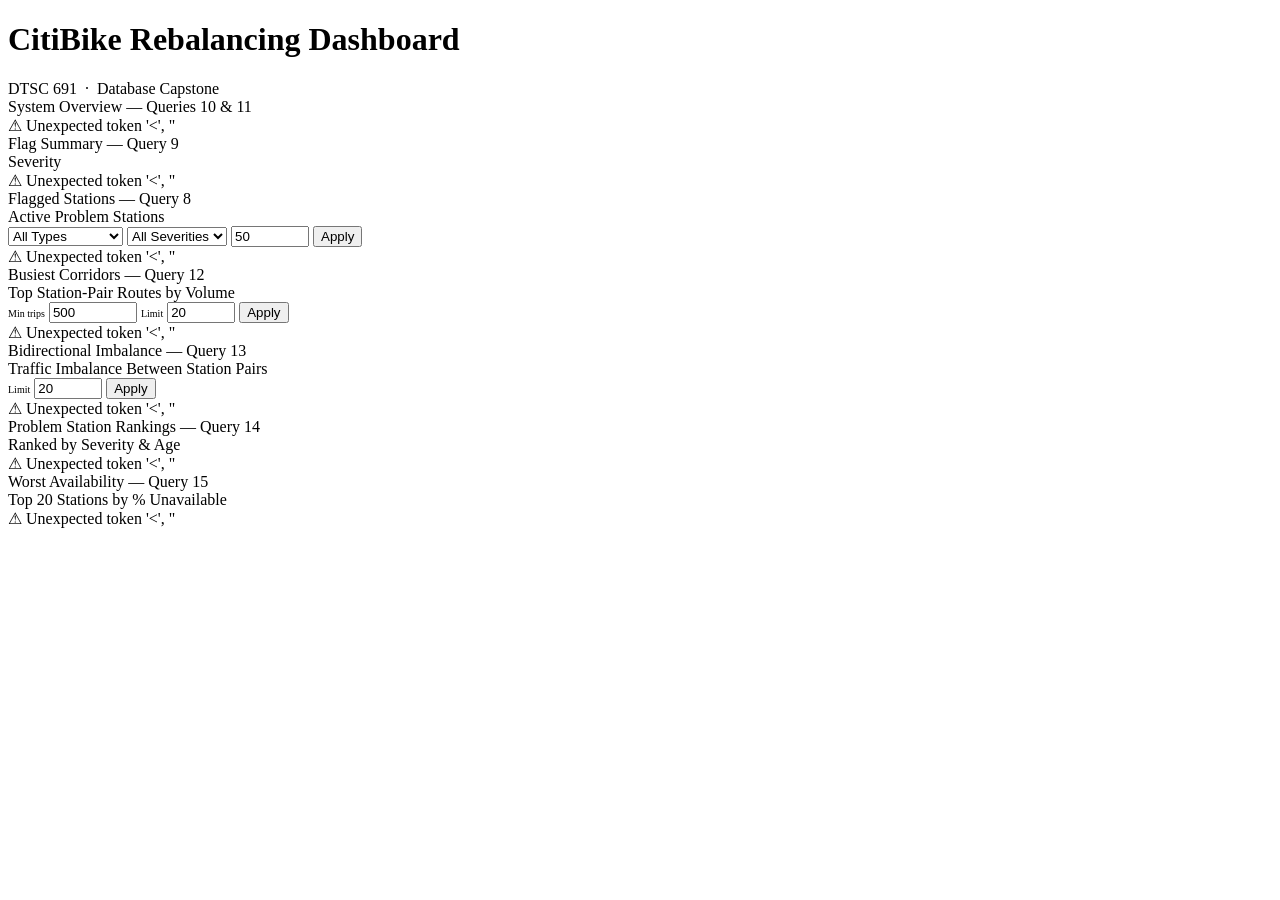
==== citibike_api/templates/index.html @ 6024fafd "Initial commit rebalancing analysis project" ====
<!DOCTYPE html>
<html lang="en">
<head>
<meta charset="UTF-8">
<meta name="viewport" content="width=device-width, initial-scale=1.0">
<title>CitiBike Rebalancing Dashboard</title>
<link href="https://fonts.googleapis.com/css2?family=Space+Mono:wght@400;700&family=DM+Sans:wght@300;400;500&display=swap" rel="stylesheet">
<link rel="stylesheet" href="{{ url_for('static', filename='style.css') }}">
</head>
<body>

<header>
  <div class="logo-dot"></div>
  <h1>CitiBike Rebalancing Dashboard</h1>
  <span class="subtitle">DTSC 691 &nbsp;·&nbsp; Database Capstone</span>
</header>

<main>

  <!-- ── SYSTEM OVERVIEW (Queries 10 & 11) ------------------------------>
  <section>
    <div class="section-label">System Overview — Queries 10 &amp; 11</div>
    <div class="stats-grid" id="stats-grid">
      <div class="state-msg"><span class="spinner"></span>loading...</div>
    </div>
    <div id="date-range-bar"></div>
  </section>

  <!----FLAG SUMMARY (Query 9) ------------------------------>
  <section>
    <div class="section-label">Flag Summary — Query 9</div>
    <div class="panel">
      <div class="panel-header">
        <span class="panel-title">  Severity</span>
      </div>
      <div class="panel-body" id="flag-summary-body">
        <div class="state-msg"><span class="spinner"></span>loading...</div>
      </div>
    </div>
  </section>

  <!----FLAGGED STATIONS (Query 8) ------------------------------>
  <section>
    <div class="section-label">Flagged Stations — Query 8</div>
    <div class="panel">
      <div class="panel-header">
        <span class="panel-title">Active Problem Stations</span>
        <div class="filter-row">
          <select id="filter-flag-type" onchange="loadFlags()">
            <option value="">All Types</option>
            <option value="chronic_empty">Chronic Empty</option>
            <option value="chronic_full">Chronic Full</option>
            <option value="high imbalance">High Imbalance</option>
          </select>
          <select id="filter-severity" onchange="loadFlags()">
            <option value="">All Severities</option>
            <option value="high">High</option>
            <option value="medium">Medium</option>
            <option value="low">Low</option>
          </select>
          <input type="number" id="filter-limit" value="50" min="5" max="500"
                 style="width:70px" title="Max rows">
          <button onclick="loadFlags()">Apply</button>
        </div>
      </div>
      <div class="panel-body" id="flags-body">
        <div class="state-msg"><span class="spinner"></span>loading...</div>
      </div>
    </div>
  </section>

    <!----BUSIEST CORRIDORS (Query 12) ──────────────────────── -->
  <section>
    <div class="section-label">Busiest Corridors — Query 12</div>
    <div class="panel">
      <div class="panel-header">
        <span class="panel-title">Top Station-Pair Routes by Volume</span>
        <div class="filter-row">
          <label style="font-family:var(--mono);font-size:10px;color:var(--muted)">Min trips</label>
          <input type="number" id="min-trips" value="500" min="1" style="width:80px">
          <label style="font-family:var(--mono);font-size:10px;color:var(--muted)">Limit</label>
          <input type="number" id="corridor-limit" value="20" min="5" max="100" style="width:60px">
          <button onclick="loadCorridors()">Apply</button>
        </div>
      </div>
      <div class="panel-body" id="corridors-body">
        <div class="state-msg"><span class="spinner"></span>loading...</div>
      </div>
    </div>
  </section>

  <!----BUSIEST CORRIDORS (Query 13) ──────────────────────── -->
  <section>
  <div class="section-label">Bidirectional Imbalance — Query 13</div>
  <div class="panel">
    <div class="panel-header">
      <span class="panel-title">Traffic Imbalance Between Station Pairs</span>
      <div class="filter-row">
        <label style="font-family:var(--mono);font-size:10px;color:var(--muted)">Limit</label>
        <input type="number" id="imbalance-limit" value="20" min="5" max="100" style="width:60px">
        <button onclick="loadImbalance()">Apply</button>
      </div>
    </div>
    <div class="panel-body" id="imbalance-body">
      <div class="state-msg"><span class="spinner"></span>loading...</div>
    </div>
  </div>
</section>

  <!----TWO-COL: RANKINGS (14) + WORST AVAILABILITY (15) ──── -->
  <div class="two-col">

    <section>
      <div class="section-label">Problem Station Rankings — Query 14</div>
      <div class="panel">
        <div class="panel-header">
          <span class="panel-title">Ranked by Severity &amp; Age</span>
        </div>
        <div class="panel-body" id="rankings-body">
          <div class="state-msg"><span class="spinner"></span>loading...</div>
        </div>
      </div>
    </section>

    <section>
      <div class="section-label">Worst Availability — Query 15</div>
      <div class="panel">
        <div class="panel-header">
          <span class="panel-title">Top 20 Stations by % Unavailable</span>
        </div>
        <div class="panel-body" id="worst-body">
          <div class="state-msg"><span class="spinner"></span>loading...</div>
        </div>
      </div>
    </section>

  </div>


</main>

<script>
const API = '';  // same origin — Flask serves both the page and the API

// -----fetch helper------------------------------------------------
async function apiFetch(path) {
  const res = await fetch(API + path);
  const json = await res.json();
  if (!res.ok) throw new Error(json.message || 'Request failed');
  return json.data;
}

function err(msg)  { return `<div class="state-msg">⚠ ${msg}</div>`; }
function empty()   { return `<div class="state-msg">No data found</div>`; }

// -----format helpers ------------------------------------------------
function fmtNum(n)  { return n == null ? '—' : Number(n).toLocaleString(); }

function fmtDateShort(d) {
  if (!d) return '—';
  return new Date(d).toLocaleDateString('en-US', { month: 'short', day: 'numeric', year: 'numeric' });
}

function severityBadge(s) {
  if (!s || s === 'none') return '<span style="color:var(--muted)">—</span>';
  return `<span class="badge badge-${s}">${s}</span>`;
}

function flagBadge(f) {
  if (!f || f === 'none') return '<span style="color:var(--muted)">—</span>';
  const cls   = f === 'chronic_empty' ? 'badge-empty' : f === 'chronic_full' ? 'badge-full' : 'badge-imbalance';
  const label = f.replace(/_/g, ' ');
  return `<span class="badge ${cls}">${label}</span>`;
}

// ---Query 10 & 11 — system stats ------------------------------------------------
async function loadStats() {
  try {
       // 1. Fetch data from endpoints in parallel
    const c = await apiFetch('/api/stats');
    const d = await apiFetch('/api/stats/range');

  // 2. Structure data for the dashboard cards
    const cards = [
      { label: 'Total Stations',  value: fmtNum(c.total_stations),     sub: `${fmtNum(c.active_stations)} active` },
      { label: 'Total Trips',     value: fmtNum(c.total_trips),         sub: 'historical records' },
      { label: 'Snapshots',       value: fmtNum(c.total_snapshots),     sub: 'availability records' },
      { label: 'Active Flags',    value: fmtNum(c.active_flags),        sub: 'unresolved issues' },
      { label: 'Chronic Empty',   value: fmtNum(c.chronic_empty_count), sub: 'stations' },
      { label: 'Chronic Full',    value: fmtNum(c.chronic_full_count),  sub: 'stations' },
    ];
       // 3. Render cards into #stats-grid with staggered animation delay
    document.getElementById('stats-grid').innerHTML = cards.map((c, i) => `
      <div class="stat-card" style="transition-delay:${i * 60}ms">
        <div class="label">${c.label}</div>
        <div class="value">${c.value}</div>
        <div class="sub">${c.sub}</div>
      </div>
    `).join('');

    // 4. Trigger CSS animation
    requestAnimationFrame(() => {
      document.querySelectorAll('.stat-card').forEach(el => el.classList.add('loaded'));
    });

    // 5. Populate date range information
    document.getElementById('date-range-bar').innerHTML = `
      <div class="date-range">
        <div class="date-item"><span class="dl">Snapshots from</span><span class="dv">${fmtDateShort(d.snapshots_starts)}</span></div>
        <div class="date-item"><span class="dl">Snapshots to</span>  <span class="dv">${fmtDateShort(d.snapshots_ends)}</span></div>
        <div class="date-item"><span class="dl">Trips from</span>    <span class="dv">${fmtDateShort(d.trips_start)}</span></div>
        <div class="date-item"><span class="dl">Trips to</span>      <span class="dv">${fmtDateShort(d.trips_end)}</span></div>
      </div>`;

  } catch(e) {
    document.getElementById('stats-grid').innerHTML = err(e.message);
  }
}

// ---Query 9 — flag summary ------------------------------------------------
async function loadFlagSummary() {
  try {
    const rows = await apiFetch('/api/flags/summary'); //Pauses execution to retrieve flag data without
    if (!rows.length) { document.getElementById('flag-summary-body').innerHTML = empty(); return; }

    document.getElementById('flag-summary-body').innerHTML = `
      <table>
        <thead><tr>
          <th>Flag Type</th><th>Severity</th><th>Active Count</th>
          <th>Oldest Active</th><th>Newest Active</th>
        </tr></thead>
        <tbody>
          ${rows.map(r => `<tr>        
            <td>${flagBadge(r.flag_type)}</td>
            <td>${severityBadge(r.severity)}</td>
            <td style="font-family:var(--mono);color:var(--accent)">${fmtNum(r.active_count)}</td>
            <td style="color:var(--muted)">${fmtDateShort(r.oldest_active)}</td>
            <td style="color:var(--muted)">${fmtDateShort(r.newest_active)}</td>
          </tr>`).join('')}
        </tbody>
      </table>`;
  } catch(e) {
    document.getElementById('flag-summary-body').innerHTML = err(e.message);
  }
}

// ---Query 8 — flagged stations ------------------------------------------------
async function loadFlags() {
  document.getElementById('flags-body').innerHTML = `<div class="state-msg"><span class="spinner"></span>loading...</div>`;
  //filters
  const flagType = document.getElementById('filter-flag-type').value;
  const severity = document.getElementById('filter-severity').value;
  const limit    = document.getElementById('filter-limit').value || 50;

  let url = `/api/flags?limit=${limit}`;
  if (flagType) url += `&flag_type=${flagType}`;
  if (severity) url += `&severity=${severity}`;

  try {
    const rows = await apiFetch(url);
    if (!rows.length) { document.getElementById('flags-body').innerHTML = empty(); return; }

    document.getElementById('flags-body').innerHTML = `
      <table>
        <thead><tr>
          <th>Station</th><th>Short Name</th><th>Flag Type</th>
          <th>Severity</th><th>Capacity</th><th>Detected</th>
        </tr></thead>
        <tbody>
          ${rows.map(r => `<tr>
            <td>${r.name}</td>
            <td style="font-family:var(--mono);color:var(--muted)">${r.short_name}</td>
            <td>${flagBadge(r.flag_type)}</td>
            <td>${severityBadge(r.severity)}</td>
            <td style="font-family:var(--mono)">${r.capacity ?? '—'}</td>
            <td style="color:var(--muted)">${fmtDateShort(r.detected_at)}</td>
          </tr>`).join('')}
        </tbody>
      </table>`;
  } catch(e) {
    document.getElementById('flags-body').innerHTML = err(e.message);
  }
}

// ---Query 12 — busiest corridors ------------------------------------------------
async function loadCorridors() {
  document.getElementById('corridors-body').innerHTML = `<div class="state-msg"><span class="spinner"></span>loading...</div>`;
  const minTrips = document.getElementById('min-trips').value || 500;
  const limit    = document.getElementById('corridor-limit').value || 20;

  try {
    const data = await apiFetch(`/api/corridors?min_trips=${minTrips}&limit=${limit}`);
    const rows = data;
    if (!rows.length) { document.getElementById('corridors-body').innerHTML = empty(); return; }

    document.getElementById('corridors-body').innerHTML = `
      <table>
        <thead><tr>
          <th>From</th><th>To</th><th>Trips</th><th>Avg Duration</th><th>% Member</th>
        </tr></thead>
        <tbody>
          ${rows.map(r => `<tr>
            <td>${r.start_station_name}</td>
            <td>${r.end_station_name}</td>
            <td style="font-family:var(--mono);color:var(--accent)">${fmtNum(r.trip_count)}</td>
            <td style="font-family:var(--mono);color:var(--muted)">${r.avg_duration_in_min} min</td>
            <td style="font-family:var(--mono)">${r.pct_member}%</td>
          </tr>`).join('')}
        </tbody>
      </table>`;
  } catch(e) {
    document.getElementById('corridors-body').innerHTML = err(e.message);
  }
}
// ── Query 13 — bidirectional imbalance ────────────────────────────────────────
async function loadImbalance() {
  document.getElementById('imbalance-body').innerHTML = `<div class="state-msg"><span class="spinner"></span>loading...</div>`;
  const limit = document.getElementById('imbalance-limit').value || 20;

  try {
    const rows = await apiFetch(`/api/corridors/imbalance?limit=${limit}`);
    if (!rows.length) { document.getElementById('imbalance-body').innerHTML = empty(); return; }

    document.getElementById('imbalance-body').innerHTML = `
      <table>
        <thead><tr>
          <th>Station A</th><th>Station B</th><th>A→B</th>
          <th>B→A</th><th>Imbalance</th><th>% Imbalance</th><th>Direction</th>
        </tr></thead>
        <tbody>
          ${rows.map(r => {
            const pct   = parseFloat(r.pct_imbalance);
            const color = pct > 75 ? 'var(--accent2)' : pct > 50 ? 'var(--warn)' : 'var(--text)';
            return `<tr>
              <td>${r.station_a_name}</td>
              <td>${r.station_b_name}</td>
              <td style="font-family:var(--mono)">${fmtNum(r.trips_a_to_b)}</td>
              <td style="font-family:var(--mono)">${fmtNum(r.trips_b_to_a)}</td>
              <td style="font-family:var(--mono);color:var(--warn)">${fmtNum(r.abs_imbalance)}</td>
              <td style="font-family:var(--mono);color:${color};font-weight:700">${r.pct_imbalance}%</td>
              <td style="color:var(--muted);font-size:11px">${r.imbalance_direction}</td>
            </tr>`;
          }).join('')}
        </tbody>
      </table>`;
  } catch(e) {
    document.getElementById('imbalance-body').innerHTML = err(e.message);
  }
}
// ---Query 14 — problem station rankings ------------------------------------------------
async function loadRankings() {
  try {
    const rows = await apiFetch('/api/rankings');
    if (!rows.length) { document.getElementById('rankings-body').innerHTML = empty(); return; }

    document.getElementById('rankings-body').innerHTML = `
      <table>
        <thead><tr>
          <th>Rank</th><th>Station</th><th>Flag</th><th>Severity</th><th>Total in flag type</th>
        </tr></thead>
        <tbody>
          ${rows.map(r => {
            const rankCls = r.rank_within_flag <= 3 ? `rank-${r.rank_within_flag}` : 'rank-num';
            return `<tr>
              <td class="${rankCls}" style="font-family:var(--mono)">#${r.rank_within_flag}</td>
              <td>${r.name}</td>
              <td>${flagBadge(r.flag_type)}</td>
              <td>${severityBadge(r.severity)}</td>
              <td style="font-family:var(--mono);color:var(--muted)">${r.total_in_flag_type}</td>
            </tr>`;
          }).join('')}
        </tbody>
      </table>`;
  } catch(e) {
    document.getElementById('rankings-body').innerHTML = err(e.message);
  }
}

// ---Query 15 — worst availability ------------------------------------------------
async function loadWorst() {
  try {
    const rows = await apiFetch('/api/rankings/worst_availability');
    if (!rows.length) { document.getElementById('worst-body').innerHTML = empty(); return; }

    document.getElementById('worst-body').innerHTML = `
      <table>
        <thead><tr>
          <th>#</th><th>Station</th><th>% Empty</th>
          <th>% Full</th><th>% Total Unavailable</th><th>Days</th>
        </tr></thead>
        <tbody>
          ${rows.map((r, i) => {
            const pct   = parseFloat(r.avg_pct_unavailable);
            const color = pct > 50 ? 'var(--accent2)' : pct > 25 ? 'var(--warn)' : 'var(--text)';
            return `<tr>
              <td class="rank-num" style="font-family:var(--mono)">${i + 1}</td>
              <td>${r.name}</td>
              <td style="font-family:var(--mono);color:var(--accent2)">${r.avg_pct_empty}%</td>
              <td style="font-family:var(--mono);color:var(--accent)">${r.avg_pct_full}%</td>
              <td style="font-family:var(--mono);color:${color};font-weight:700">${r.avg_pct_unavailable}%</td>
              <td style="font-family:var(--mono);color:var(--muted)">${r.days_sampled}</td>
            </tr>`;
          }).join('')}
        </tbody>
      </table>`;
  } catch(e) {
    document.getElementById('worst-body').innerHTML = err(e.message);
  }
}



// ── boot — load all panels on page load ------------------------------------------------
loadStats();
loadFlagSummary();
loadFlags();
loadCorridors();
loadRankings();
loadWorst();
loadImbalance();

</script>
</body>
</html>
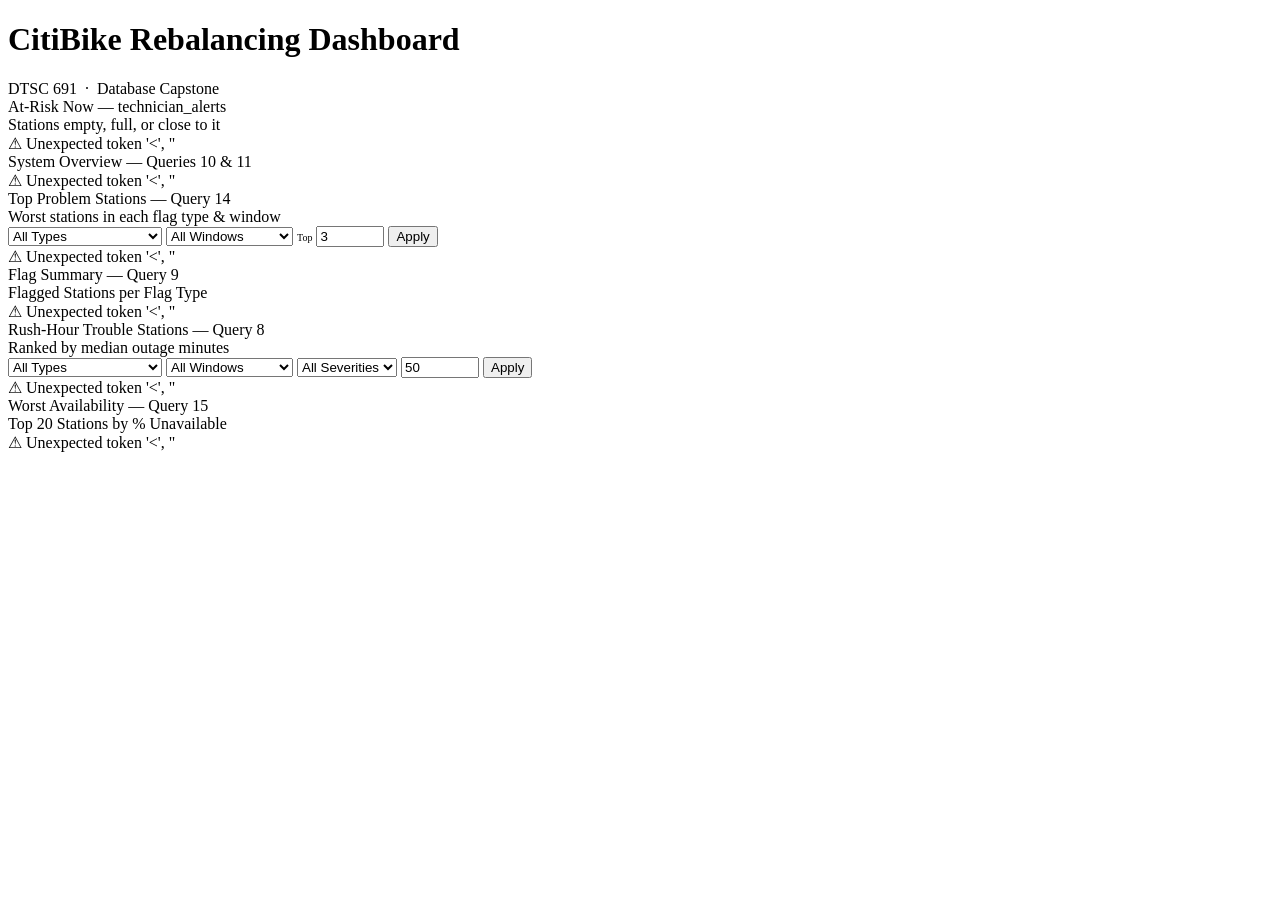
==== commit 708d5f3f: "Rework dashboard for new schema: at-risk panel, rankings filters, flags refresh fixes" ====
--- a/citibike_api/templates/index.html
+++ b/citibike_api/templates/index.html
@@ -16,6 +16,21 @@
 </header>
 
 <main>
+  <!-- ── AT-RISK NOW (technician_alerts view) ------------------------------>
+  <section>
+    <div class="section-label">At-Risk Now — technician_alerts</div>
+    <div class="panel">
+      <div class="panel-header">
+        <span class="panel-title">Stations empty, full, or close to it</span>
+        <span id="alerts-asof" style="font-family:var(--mono);font-size:11px;color:var(--muted)"></span>
+         
+      </div>     <!-- /panel-header -->
+      <div class="filter-row" id="alerts-tabs"></div>
+      <div class="panel-body" id="alerts-body">
+        <div class="state-msg"><span class="spinner"></span>loading...</div>
+      </div>     <!-- /panel-body -->
+    </div>       <!-- /panel -->
+  </section>
 
   <!-- ── SYSTEM OVERVIEW (Queries 10 & 11) ------------------------------>
   <section>
@@ -26,12 +41,42 @@
     <div id="date-range-bar"></div>
   </section>
 
+     <!-- ── RANKINGS (Query 14) ------------------------------>
+  <section>
+    <div class="section-label">Top Problem Stations — Query 14</div>
+    <div class="panel">
+      <div class="panel-header">
+        <span class="panel-title">Worst stations in each flag type &amp; window</span>
+        <div class="filter-row">
+          <select id="rank-flag-type" onchange="loadRankings()">
+            <option value="">All Types</option>
+            <option value="chronic_empty">Chronic Empty</option>
+            <option value="chronic_full">Chronic Full</option>
+            <option value="imbalance_toward_empty">Drains (toward empty)</option>
+            <option value="imbalance_toward_full">Fills (toward full)</option>
+          </select>
+          <select id="rank-window" onchange="loadRankings()">
+            <option value="">All Windows</option>
+            <option value="weekday_am_rush">AM Rush (7–10)</option>
+            <option value="weekday_pm_rush">PM Rush (17–20)</option>
+          </select>
+          <label style="font-family:var(--mono);font-size:10px;color:var(--muted)">Top</label>
+          <input type="number" id="rank-per-group" value="3" min="1" max="20" style="width:60px" title="Stations per group">
+          <button onclick="loadRankings()">Apply</button>
+        </div>   <!-- /filter-row -->
+      </div>     <!-- /panel-header -->
+      <div class="panel-body" id="rankings-body">
+        <div class="state-msg"><span class="spinner"></span>loading...</div>
+      </div>     <!-- /panel-body -->
+    </div>       <!-- /panel -->
+  </section>
+
   <!----FLAG SUMMARY (Query 9) ------------------------------>
   <section>
     <div class="section-label">Flag Summary — Query 9</div>
     <div class="panel">
       <div class="panel-header">
-        <span class="panel-title">  Severity</span>
+        <span class="panel-title">  Flagged Stations per Flag Type</span>
       </div>
       <div class="panel-body" id="flag-summary-body">
         <div class="state-msg"><span class="spinner"></span>loading...</div>
@@ -41,16 +86,22 @@
 
   <!----FLAGGED STATIONS (Query 8) ------------------------------>
   <section>
-    <div class="section-label">Flagged Stations — Query 8</div>
+    <div class="section-label">Rush-Hour Trouble Stations — Query 8</div>
     <div class="panel">
       <div class="panel-header">
-        <span class="panel-title">Active Problem Stations</span>
+        <span class="panel-title">Ranked by median outage minutes</span>
         <div class="filter-row">
           <select id="filter-flag-type" onchange="loadFlags()">
             <option value="">All Types</option>
             <option value="chronic_empty">Chronic Empty</option>
             <option value="chronic_full">Chronic Full</option>
-            <option value="high imbalance">High Imbalance</option>
+            <option value="imbalance_toward_empty">Drains (toward empty)</option>
+            <option value="imbalance_toward_full">Fills (toward full)</option>
+          </select>
+          <select id="filter-window" onchange="loadFlags()">
+            <option value="">All Windows</option>
+            <option value="weekday_am_rush">AM Rush (7–10)</option>
+            <option value="weekday_pm_rush">PM Rush (17–20)</option>
           </select>
           <select id="filter-severity" onchange="loadFlags()">
             <option value="">All Severities</option>
@@ -58,69 +109,20 @@
             <option value="medium">Medium</option>
             <option value="low">Low</option>
           </select>
-          <input type="number" id="filter-limit" value="50" min="5" max="500"
-                 style="width:70px" title="Max rows">
+          <input type="number" id="filter-limit" value="50" min="5" max="500" style="width:70px" title="Max rows">
           <button onclick="loadFlags()">Apply</button>
-        </div>
-      </div>
+        </div>   <!-- /filter-row -->
+      </div>     <!-- /panel-header -->
       <div class="panel-body" id="flags-body">
         <div class="state-msg"><span class="spinner"></span>loading...</div>
-      </div>
-    </div>
+      </div>     <!-- /panel-body -->
+    </div>       <!-- /panel -->
   </section>
-
-    <!----BUSIEST CORRIDORS (Query 12) ──────────────────────── -->
-  <section>
-    <div class="section-label">Busiest Corridors — Query 12</div>
-    <div class="panel">
-      <div class="panel-header">
-        <span class="panel-title">Top Station-Pair Routes by Volume</span>
-        <div class="filter-row">
-          <label style="font-family:var(--mono);font-size:10px;color:var(--muted)">Min trips</label>
-          <input type="number" id="min-trips" value="500" min="1" style="width:80px">
-          <label style="font-family:var(--mono);font-size:10px;color:var(--muted)">Limit</label>
-          <input type="number" id="corridor-limit" value="20" min="5" max="100" style="width:60px">
-          <button onclick="loadCorridors()">Apply</button>
-        </div>
-      </div>
-      <div class="panel-body" id="corridors-body">
-        <div class="state-msg"><span class="spinner"></span>loading...</div>
-      </div>
-    </div>
-  </section>
-
-  <!----BUSIEST CORRIDORS (Query 13) ──────────────────────── -->
-  <section>
-  <div class="section-label">Bidirectional Imbalance — Query 13</div>
-  <div class="panel">
-    <div class="panel-header">
-      <span class="panel-title">Traffic Imbalance Between Station Pairs</span>
-      <div class="filter-row">
-        <label style="font-family:var(--mono);font-size:10px;color:var(--muted)">Limit</label>
-        <input type="number" id="imbalance-limit" value="20" min="5" max="100" style="width:60px">
-        <button onclick="loadImbalance()">Apply</button>
-      </div>
-    </div>
-    <div class="panel-body" id="imbalance-body">
-      <div class="state-msg"><span class="spinner"></span>loading...</div>
-    </div>
-  </div>
-</section>
-
-  <!----TWO-COL: RANKINGS (14) + WORST AVAILABILITY (15) ──── -->
+ 
+
+  <!---- RANKINGS (14) + WORST AVAILABILITY (15) ──── -->
   <div class="two-col">
 
-    <section>
-      <div class="section-label">Problem Station Rankings — Query 14</div>
-      <div class="panel">
-        <div class="panel-header">
-          <span class="panel-title">Ranked by Severity &amp; Age</span>
-        </div>
-        <div class="panel-body" id="rankings-body">
-          <div class="state-msg"><span class="spinner"></span>loading...</div>
-        </div>
-      </div>
-    </section>
 
     <section>
       <div class="section-label">Worst Availability — Query 15</div>
@@ -182,13 +184,13 @@
 
   // 2. Structure data for the dashboard cards
     const cards = [
-      { label: 'Total Stations',  value: fmtNum(c.total_stations),     sub: `${fmtNum(c.active_stations)} active` },
-      { label: 'Total Trips',     value: fmtNum(c.total_trips),         sub: 'historical records' },
-      { label: 'Snapshots',       value: fmtNum(c.total_snapshots),     sub: 'availability records' },
-      { label: 'Active Flags',    value: fmtNum(c.active_flags),        sub: 'unresolved issues' },
-      { label: 'Chronic Empty',   value: fmtNum(c.chronic_empty_count), sub: 'stations' },
-      { label: 'Chronic Full',    value: fmtNum(c.chronic_full_count),  sub: 'stations' },
-    ];
+      { label: 'Total Stations',   value: fmtNum(c.total_stations),      sub: 'in system' },
+      { label: 'Total Trips',      value: fmtNum(c.total_trips),         sub: 'historical records' },
+      { label: 'Snapshots',        value: fmtNum(c.total_snapshots),     sub: 'availability records' },
+      { label: 'Flagged Stations', value: fmtNum(c.active_flags),        sub: `flags as of ${fmtDateShort(c.flags_computed_at)}` },
+      { label: 'Chronic Empty',    value: fmtNum(c.chronic_empty_count), sub: 'stations, weekday rush' },
+      { label: 'Chronic Full',     value: fmtNum(c.chronic_full_count),  sub: 'stations, weekday rush' },
+];
        // 3. Render cards into #stats-grid with staggered animation delay
     document.getElementById('stats-grid').innerHTML = cards.map((c, i) => `
       <div class="stat-card" style="transition-delay:${i * 60}ms">
@@ -226,17 +228,21 @@
     document.getElementById('flag-summary-body').innerHTML = `
       <table>
         <thead><tr>
-          <th>Flag Type</th><th>Severity</th><th>Active Count</th>
-          <th>Oldest Active</th><th>Newest Active</th>
+          <th>Flag Type</th><th>Window</th><th>Severity</th><th>Stations</th><th>Avg Metric</th>
         </tr></thead>
         <tbody>
-          ${rows.map(r => `<tr>        
-            <td>${flagBadge(r.flag_type)}</td>
-            <td>${severityBadge(r.severity)}</td>
-            <td style="font-family:var(--mono);color:var(--accent)">${fmtNum(r.active_count)}</td>
-            <td style="color:var(--muted)">${fmtDateShort(r.oldest_active)}</td>
-            <td style="color:var(--muted)">${fmtDateShort(r.newest_active)}</td>
-          </tr>`).join('')}
+          ${rows.map(r => {
+  // metric_value means different things per flag type, so label the unit
+  const unit = r.flag_type.startsWith('chronic') ? '% of rush snapshots' : '% of capacity';
+  const windowText = r.window_label.replace('weekday_', '').replace('_', ' ');  // "am rush"
+  return `<tr>
+    <td>${flagBadge(r.flag_type)}</td>
+    <td style="font-family:var(--mono);color:var(--muted)">${windowText}</td>
+    <td>${severityBadge(r.severity)}</td>
+    <td style="font-family:var(--mono);color:var(--accent)">${fmtNum(r.station_count)}</td>
+    <td style="font-family:var(--mono)">${r.avg_metric_value} <span style="color:var(--muted)">${unit}</span></td>
+  </tr>`;
+}).join('')}
         </tbody>
       </table>`;
   } catch(e) {
@@ -246,14 +252,18 @@
 
 // ---Query 8 — flagged stations ------------------------------------------------
 async function loadFlags() {
+
   document.getElementById('flags-body').innerHTML = `<div class="state-msg"><span class="spinner"></span>loading...</div>`;
-  //filters
+
+  // filters
   const flagType = document.getElementById('filter-flag-type').value;
+  const win      = document.getElementById('filter-window').value;   // not "window": that's the browser's global
   const severity = document.getElementById('filter-severity').value;
   const limit    = document.getElementById('filter-limit').value || 50;
 
   let url = `/api/flags?limit=${limit}`;
   if (flagType) url += `&flag_type=${flagType}`;
+  if (win)      url += `&window=${win}`;
   if (severity) url += `&severity=${severity}`;
 
   try {
@@ -263,110 +273,128 @@
     document.getElementById('flags-body').innerHTML = `
       <table>
         <thead><tr>
-          <th>Station</th><th>Short Name</th><th>Flag Type</th>
-          <th>Severity</th><th>Capacity</th><th>Detected</th>
-        </tr></thead>
-        <tbody>
-          ${rows.map(r => `<tr>
-            <td>${r.name}</td>
-            <td style="font-family:var(--mono);color:var(--muted)">${r.short_name}</td>
-            <td>${flagBadge(r.flag_type)}</td>
-            <td>${severityBadge(r.severity)}</td>
-            <td style="font-family:var(--mono)">${r.capacity ?? '—'}</td>
-            <td style="color:var(--muted)">${fmtDateShort(r.detected_at)}</td>
-          </tr>`).join('')}
-        </tbody>
-      </table>`;
-  } catch(e) {
-    document.getElementById('flags-body').innerHTML = err(e.message);
-  }
-}
-
-// ---Query 12 — busiest corridors ------------------------------------------------
-async function loadCorridors() {
-  document.getElementById('corridors-body').innerHTML = `<div class="state-msg"><span class="spinner"></span>loading...</div>`;
-  const minTrips = document.getElementById('min-trips').value || 500;
-  const limit    = document.getElementById('corridor-limit').value || 20;
-
-  try {
-    const data = await apiFetch(`/api/corridors?min_trips=${minTrips}&limit=${limit}`);
-    const rows = data;
-    if (!rows.length) { document.getElementById('corridors-body').innerHTML = empty(); return; }
-
-    document.getElementById('corridors-body').innerHTML = `
-      <table>
-        <thead><tr>
-          <th>From</th><th>To</th><th>Trips</th><th>Avg Duration</th><th>% Member</th>
-        </tr></thead>
-        <tbody>
-          ${rows.map(r => `<tr>
-            <td>${r.start_station_name}</td>
-            <td>${r.end_station_name}</td>
-            <td style="font-family:var(--mono);color:var(--accent)">${fmtNum(r.trip_count)}</td>
-            <td style="font-family:var(--mono);color:var(--muted)">${r.avg_duration_in_min} min</td>
-            <td style="font-family:var(--mono)">${r.pct_member}%</td>
-          </tr>`).join('')}
-        </tbody>
-      </table>`;
-  } catch(e) {
-    document.getElementById('corridors-body').innerHTML = err(e.message);
-  }
-}
-// ── Query 13 — bidirectional imbalance ────────────────────────────────────────
-async function loadImbalance() {
-  document.getElementById('imbalance-body').innerHTML = `<div class="state-msg"><span class="spinner"></span>loading...</div>`;
-  const limit = document.getElementById('imbalance-limit').value || 20;
-
-  try {
-    const rows = await apiFetch(`/api/corridors/imbalance?limit=${limit}`);
-    if (!rows.length) { document.getElementById('imbalance-body').innerHTML = empty(); return; }
-
-    document.getElementById('imbalance-body').innerHTML = `
-      <table>
-        <thead><tr>
-          <th>Station A</th><th>Station B</th><th>A→B</th>
-          <th>B→A</th><th>Imbalance</th><th>% Imbalance</th><th>Direction</th>
+          <th>Station</th><th>Flag</th><th>Window</th><th>Severity</th>
+          <th>Metric</th><th>Median Outage</th><th>Outages</th>
         </tr></thead>
         <tbody>
           ${rows.map(r => {
-            const pct   = parseFloat(r.pct_imbalance);
-            const color = pct > 75 ? 'var(--accent2)' : pct > 50 ? 'var(--warn)' : 'var(--text)';
+            const unit       = r.flag_type.startsWith('chronic') ? '% of rush snapshots' : '% of capacity';
+            const windowText = r.window_label.replace('weekday_', '').replace('_', ' ');
+            const median     = r.median_outage_minutes == null ? '—' : `${r.median_outage_minutes} min`;
             return `<tr>
-              <td>${r.station_a_name}</td>
-              <td>${r.station_b_name}</td>
-              <td style="font-family:var(--mono)">${fmtNum(r.trips_a_to_b)}</td>
-              <td style="font-family:var(--mono)">${fmtNum(r.trips_b_to_a)}</td>
-              <td style="font-family:var(--mono);color:var(--warn)">${fmtNum(r.abs_imbalance)}</td>
-              <td style="font-family:var(--mono);color:${color};font-weight:700">${r.pct_imbalance}%</td>
-              <td style="color:var(--muted);font-size:11px">${r.imbalance_direction}</td>
+              <td>${r.name} <span style="font-family:var(--mono);color:var(--muted)">${r.short_name ?? ''}</span></td>
+              <td>${flagBadge(r.flag_type)}</td>
+              <td style="font-family:var(--mono);color:var(--muted)">${windowText}</td>
+              <td>${severityBadge(r.severity)}</td>
+              <td style="font-family:var(--mono)">${r.metric_value} <span style="color:var(--muted)">${unit}</span></td>
+              <td style="font-family:var(--mono);color:var(--accent)">${median}</td>
+              <td style="font-family:var(--mono)">${r.outage_count ?? '—'}</td>
             </tr>`;
           }).join('')}
         </tbody>
       </table>`;
   } catch(e) {
-    document.getElementById('imbalance-body').innerHTML = err(e.message);
-  }
-}
-// ---Query 14 — problem station rankings ------------------------------------------------
+    document.getElementById('flags-body').innerHTML = err(e.message);
+  }
+}
+
+// ---Query 13: At-risk now — technician_alerts view ------------------------------------------------
+let alertsStatus = 'empty';   // which status the list is showing; changed by the buttons
+
+
+function statusBadge(s) {
+  const cls = { empty: 'badge-empty', full: 'badge-full',
+                near_empty: 'badge-medium', near_full: 'badge-medium' }[s] || '';
+  return `<span class="badge ${cls}">${s.replace('_', ' ')}</span>`;
+}
+let alertCounts = {};   // last counts from the server: { empty: 120, full: 45, ... }
+
+function renderAlertTabs() {
+  const order = ['empty', 'full', 'near_empty', 'near_full'];
+  document.getElementById('alerts-tabs').innerHTML = order.map(s => `
+    <button onclick="alertsStatus='${s}'; loadAlerts();"
+            style="${s === alertsStatus ? 'background:var(--accent);color:var(--bg)' : ''}">
+      ${s.replace('_', ' ')} ${alertCounts[s] ?? 0}
+    </button>`).join('');
+}
+
+async function loadAlertCounts() {
+  const counts = await apiFetch('/api/at_risk/summary');
+  alertCounts = Object.fromEntries(counts.map(c => [c.status, c.n]));
+}
+
+async function loadAlerts(refreshCounts = false) {
+  try {
+    document.getElementById('alerts-body').innerHTML = '<div class="loading"><span class="spinner"></span> Loading…</div>';
+    if (refreshCounts) await loadAlertCounts();
+    renderAlertTabs();
+    const rows = await apiFetch(`/api/at_risk?status=${alertsStatus}&limit=10`);
+
+    document.getElementById('alerts-asof').textContent = rows.length
+      ? `as of ${new Date(rows[0].as_of).toLocaleTimeString('en-US', { hour: 'numeric', minute: '2-digit' })} NYC`
+      : '';
+
+    if (!rows.length) { document.getElementById('alerts-body').innerHTML = empty(); return; }
+
+    document.getElementById('alerts-body').innerHTML = `
+      <table>
+        <thead><tr>
+          <th>Station</th><th>Status</th><th>Bikes / Docks</th><th>For</th><th>Chronic</th>
+        </tr></thead>
+        <tbody>
+          ${rows.map(r => {
+            const minutes     = r.minutes_in_status == null ? '—' : `${fmtNum(r.minutes_in_status)} min`;
+            const chronic     = r.status.endsWith('empty') ? r.chronic_empty_pct : r.chronic_full_pct;
+            const chronicText = chronic == null ? '—' : `${chronic}% of rush checks`;
+            return `<tr>
+              <td>${r.name} <span style="font-family:var(--mono);color:var(--muted)">${r.short_name ?? ''}</span></td>
+              <td>${statusBadge(r.status)}</td>
+              <td style="font-family:var(--mono)">${r.bikes} / ${r.docks}</td>
+              <td style="font-family:var(--mono);color:var(--accent)">${minutes}</td>
+              <td style="font-family:var(--mono);color:var(--muted)">${chronicText}</td>
+            </tr>`;
+          }).join('')}
+        </tbody>
+      </table>`;
+  } catch(e) {
+    document.getElementById('alerts-body').innerHTML = err(e.message);
+  }
+}
+
+// ---Query 14 — top problem stations per flag type + window ------------------------
 async function loadRankings() {
-  try {
-    const rows = await apiFetch('/api/rankings');
+  document.getElementById('rankings-body').innerHTML = `<div class="state-msg"><span class="spinner"></span>loading...</div>`;
+
+  // filters (rank- prefix: these ids belong to this panel only)
+  const flagType = document.getElementById('rank-flag-type').value;
+  const win      = document.getElementById('rank-window').value;
+  const perGroup = document.getElementById('rank-per-group').value || 3;
+
+  let url = `/api/rankings?per_group=${perGroup}`;
+  if (flagType) url += `&flag_type=${flagType}`;
+  if (win)      url += `&window=${win}`;
+
+  try {
+    const rows = await apiFetch(url);
     if (!rows.length) { document.getElementById('rankings-body').innerHTML = empty(); return; }
 
     document.getElementById('rankings-body').innerHTML = `
       <table>
         <thead><tr>
-          <th>Rank</th><th>Station</th><th>Flag</th><th>Severity</th><th>Total in flag type</th>
+          <th>Flag</th><th>Window</th><th>Rank</th><th>Station</th><th>Severity</th><th>Median Outage</th>
         </tr></thead>
         <tbody>
           ${rows.map(r => {
-            const rankCls = r.rank_within_flag <= 3 ? `rank-${r.rank_within_flag}` : 'rank-num';
+            const windowText = r.window_label.replace('weekday_', '').replace('_', ' ');
+            const rankCls    = r.rank_in_group <= 3 ? `rank-${r.rank_in_group}` : 'rank-num';
+            const median     = r.median_outage_minutes == null ? '—' : `${r.median_outage_minutes} min`;
             return `<tr>
-              <td class="${rankCls}" style="font-family:var(--mono)">#${r.rank_within_flag}</td>
+              <td>${flagBadge(r.flag_type)}</td>
+              <td style="font-family:var(--mono);color:var(--muted)">${windowText}</td>
+              <td class="${rankCls}" style="font-family:var(--mono)">#${r.rank_in_group} of ${r.group_size}</td>
               <td>${r.name}</td>
-              <td>${flagBadge(r.flag_type)}</td>
               <td>${severityBadge(r.severity)}</td>
-              <td style="font-family:var(--mono);color:var(--muted)">${r.total_in_flag_type}</td>
+              <td style="font-family:var(--mono);color:var(--accent)">${median}</td>
             </tr>`;
           }).join('')}
         </tbody>
@@ -411,13 +439,13 @@
 
 
 // ── boot — load all panels on page load ------------------------------------------------
+loadAlerts(true)
 loadStats();
+loadRankings();
 loadFlagSummary();
 loadFlags();
-loadCorridors();
-loadRankings();
 loadWorst();
-loadImbalance();
+
 
 </script>
 </body>
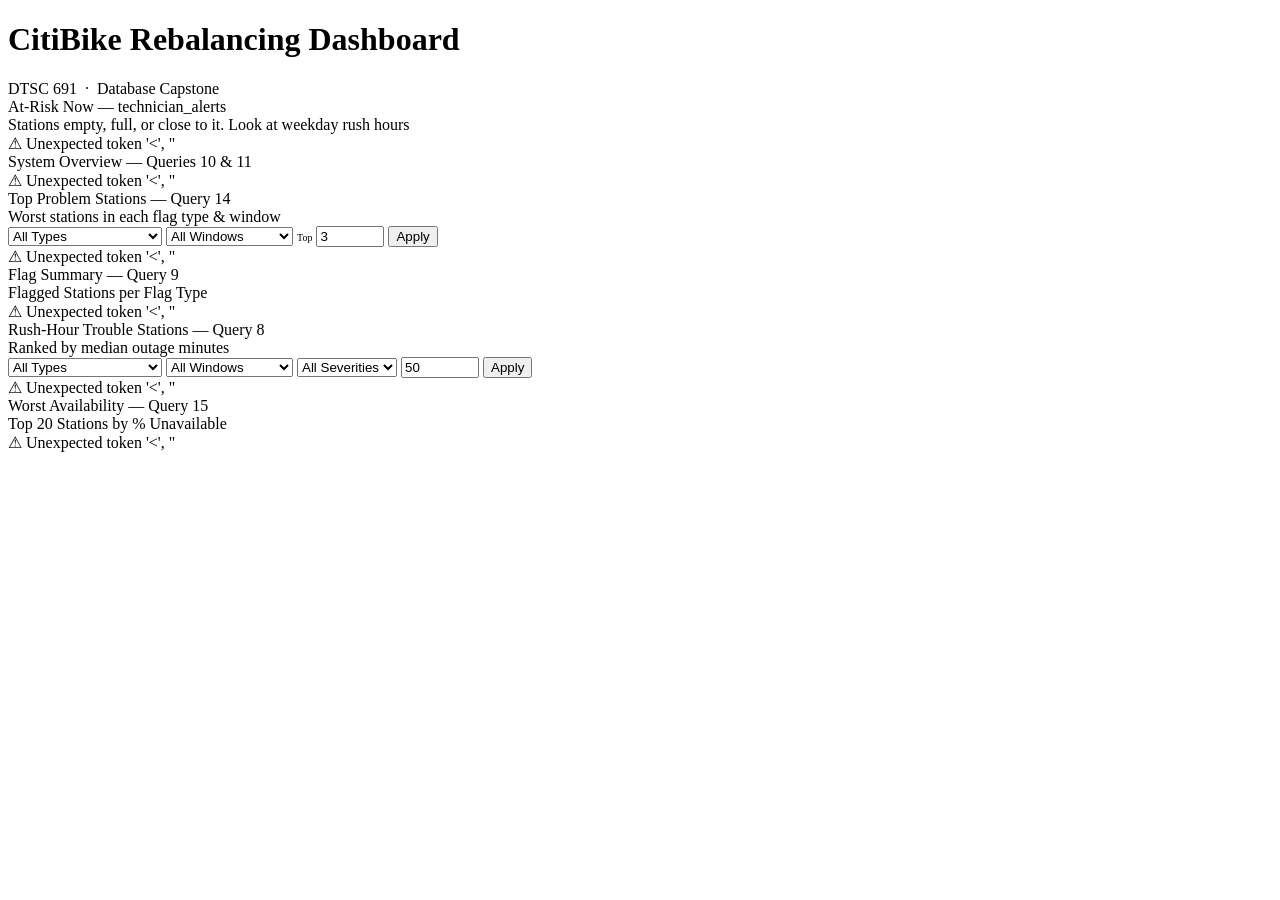
==== commit d95c81c0: "- Remove duplicate rows from trips, - Fix hourly_patterns num_days_sampled - Full rebuild of daily m" ====
--- a/citibike_api/templates/index.html
+++ b/citibike_api/templates/index.html
@@ -21,7 +21,7 @@
     <div class="section-label">At-Risk Now — technician_alerts</div>
     <div class="panel">
       <div class="panel-header">
-        <span class="panel-title">Stations empty, full, or close to it</span>
+        <span class="panel-title">Stations empty, full, or close to it. Look at weekday rush hours</span>
         <span id="alerts-asof" style="font-family:var(--mono);font-size:11px;color:var(--muted)"></span>
          
       </div>     <!-- /panel-header -->
@@ -120,10 +120,6 @@
   </section>
  
 
-  <!---- RANKINGS (14) + WORST AVAILABILITY (15) ──── -->
-  <div class="two-col">
-
-
     <section>
       <div class="section-label">Worst Availability — Query 15</div>
       <div class="panel">
@@ -136,7 +132,7 @@
       </div>
     </section>
 
-  </div>
+
 
 
 </main>
@@ -178,7 +174,7 @@
 // ---Query 10 & 11 — system stats ------------------------------------------------
 async function loadStats() {
   try {
-       // 1. Fetch data from endpoints in parallel
+       // 1. Fetch data from endpoints one after another
     const c = await apiFetch('/api/stats');
     const d = await apiFetch('/api/stats/range');
 
@@ -253,7 +249,7 @@
 // ---Query 8 — flagged stations ------------------------------------------------
 async function loadFlags() {
 
-  document.getElementById('flags-body').innerHTML = `<div class="state-msg"><span class="spinner"></span>loading...</div>`;
+  document.getElementById('flags-body').innerHTML = `<div class="state-msg"><span class="spinner">/span>loading...</div>`;
 
   // filters
   const flagType = document.getElementById('filter-flag-type').value;
@@ -440,6 +436,7 @@
 
 // ── boot — load all panels on page load ------------------------------------------------
 loadAlerts(true)
+setInterval(() => loadAlerts(true), 5 * 60 * 1000);
 loadStats();
 loadRankings();
 loadFlagSummary();
